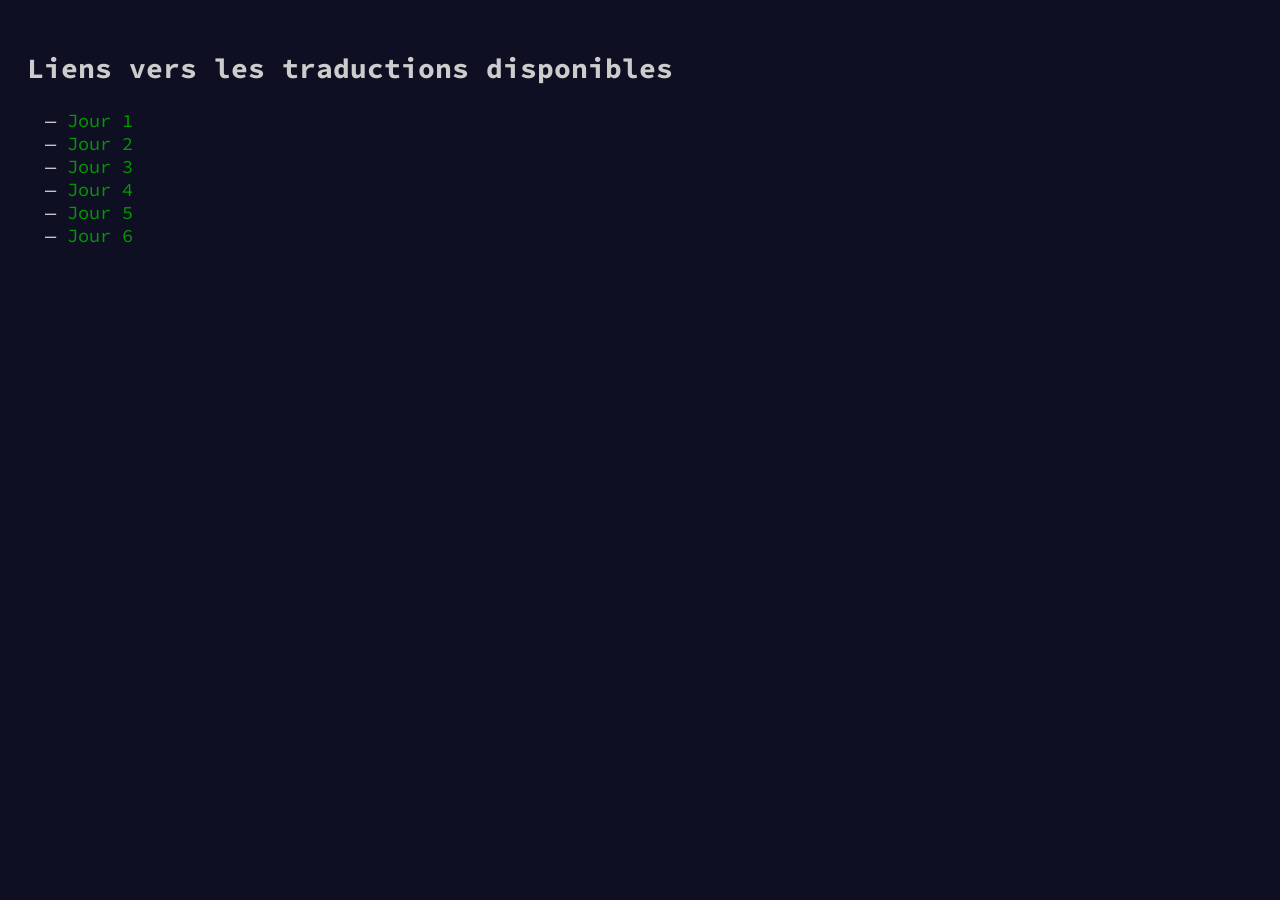
==== index.html @ 6ceaa3c7 "feat: Traduit, Compilé & Indexé le jour 6" ====
<!DOCTYPE html>
<html lang="fr">
<head>
    <meta charset='UTF-8'> 
    <meta name='day' content="day0"> 
    <meta charset="UTF-8">
    <meta http-equiv="X-UA-Compatible" content="IE=edge">
    <meta name="viewport" content="width=device-width, initial-scale=1.0">
    <link href="https://fonts.googleapis.com/css?family=Source+Code+Pro" rel="stylesheet"> 
    <link rel='stylesheet' type='text/css' href='./style/aocLike.css'> 
    <title>Page d'accueil - AoC2022-FR</title>
</head>
<body>
    <section>
        <h1>Liens vers les traductions disponibles</h1>
        <ul>
            <li><a href="./day1/day1.html">Jour 1</a></li>
            <li><a href="./day2/day2.html">Jour 2</a></li>
            <li><a href="./day3/day3.html">Jour 3</a></li>
            <li><a href="./day4/day4.html">Jour 4</a></li>
            <li><a href="./day5/day5.html">Jour 5</a></li>
            <li><a href="./day6/day6.html">Jour 6</a></li>
        </ul>
    </section>
</body>
</html>
---- style/aocLike.css ----
/* Source Code Pro : cyrillic-ext */
@font-face {
    font-family: 'Source Code Pro';
    font-style: normal;
    font-weight: 300;
    src: local('Source Code Pro Light'), local('SourceCodePro-Light'), url(https://fonts.gstatic.com/s/sourcecodepro/v11/HI_XiYsKILxRpg3hIP6sJ7fM7PqtlsnDvucq_mk.woff2) format('woff2');
    unicode-range: U+0460-052F, U+1C80-1C88, U+20B4, U+2DE0-2DFF, U+A640-A69F, U+FE2E-FE2F;
}

/* Source Code Pro : cyrillic */
@font-face {
    font-family: 'Source Code Pro';
    font-style: normal;
    font-weight: 300;
    src: local('Source Code Pro Light'), local('SourceCodePro-Light'), url(https://fonts.gstatic.com/s/sourcecodepro/v11/HI_XiYsKILxRpg3hIP6sJ7fM7PqtlsnDt-cq_mk.woff2) format('woff2');
    unicode-range: U+0400-045F, U+0490-0491, U+04B0-04B1, U+2116;
}

/* Source Code Pro : greek */
@font-face {
    font-family: 'Source Code Pro';
    font-style: normal;
    font-weight: 300;
    src: local('Source Code Pro Light'), local('SourceCodePro-Light'), url(https://fonts.gstatic.com/s/sourcecodepro/v11/HI_XiYsKILxRpg3hIP6sJ7fM7PqtlsnDsOcq_mk.woff2) format('woff2');
    unicode-range: U+0370-03FF;
}

/* Source Code Pro : vietnamese */
@font-face {
    font-family: 'Source Code Pro';
    font-style: normal;
    font-weight: 300;
    src: local('Source Code Pro Light'), local('SourceCodePro-Light'), url(https://fonts.gstatic.com/s/sourcecodepro/v11/HI_XiYsKILxRpg3hIP6sJ7fM7PqtlsnDvOcq_mk.woff2) format('woff2');
    unicode-range: U+0102-0103, U+0110-0111, U+0128-0129, U+0168-0169, U+01A0-01A1, U+01AF-01B0, U+1EA0-1EF9, U+20AB;
}

/* Source Code Pro : latin-ext */
@font-face {
    font-family: 'Source Code Pro';
    font-style: normal;
    font-weight: 300;
    src: local('Source Code Pro Light'), local('SourceCodePro-Light'), url(https://fonts.gstatic.com/s/sourcecodepro/v11/HI_XiYsKILxRpg3hIP6sJ7fM7PqtlsnDvecq_mk.woff2) format('woff2');
    unicode-range: U+0100-024F, U+0259, U+1E00-1EFF, U+2020, U+20A0-20AB, U+20AD-20CF, U+2113, U+2C60-2C7F, U+A720-A7FF;
}

/* Source Code Pro : latin */
@font-face {
    font-family: 'Source Code Pro';
    font-style: normal;
    font-weight: 300;
    src: local('Source Code Pro Light'), local('SourceCodePro-Light'), url(https://fonts.gstatic.com/s/sourcecodepro/v11/HI_XiYsKILxRpg3hIP6sJ7fM7PqtlsnDs-cq.woff2) format('woff2');
    unicode-range: U+0000-00FF, U+0131, U+0152-0153, U+02BB-02BC, U+02C6, U+02DA, U+02DC, U+2000-206F, U+2074, U+20AC, U+2122, U+2191, U+2193, U+2212, U+2215, U+FEFF, U+FFFD;
}

body {
    background-color: #0f0f23;
}

section {
    color: #CCCCCC;
    font-family: "Source Code Pro", monospace;
    padding: 1em;
    font-size: 14pt;
}

section h2 {
    color: white;
    font-size: 1em;
    font-weight: normal;
    margin-top: 1em;
    margin-bottom: 1em;
}

section a {
    color: #009900;
    text-decoration: none;
}

section a:hover {
    color: #99ff99;
}

section a:focus {
    color: #99ff99;
}

section strong {
    color: #FFFF66;
    text-decoration: none;
    font-size: normal;
    font-style: inherit;
    font-weight: inherit;
    text-shadow: 0 0 5px #FFFF66;
}

section em {
    color: white;
    text-decoration: none;
    font-size: normal;
    font-style: inherit;
    text-shadow: 0 0 5px white;
}

section code {
    font-family: "Source Code Pro", monospace;
    border: solid #333340 1px;
    background-color: #10101A;
    display: inline-block;
}

section ul {
    list-style-type: "— ";
}
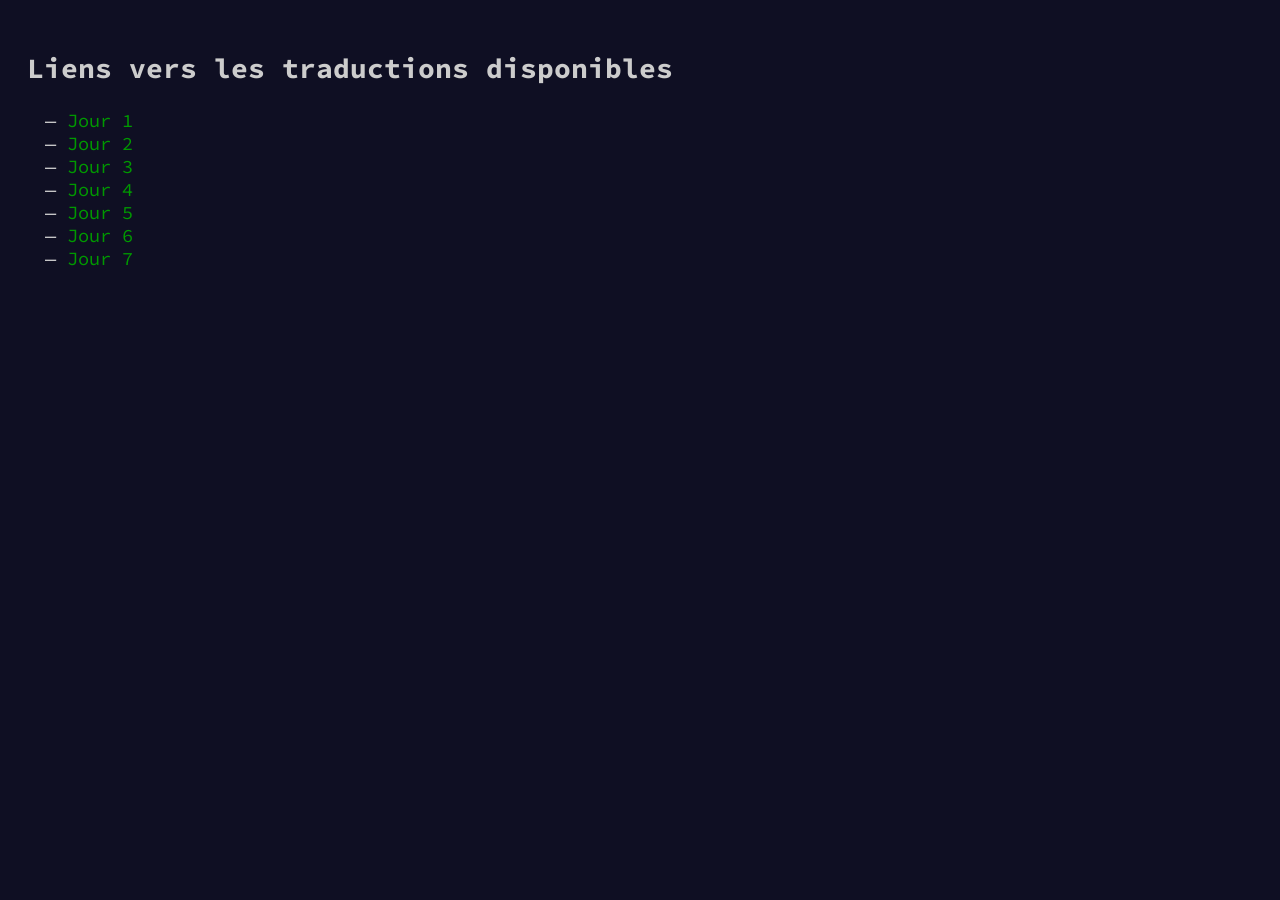
==== commit b0e085ef: "feat: Traduit, Compilé & Indexé le jour 7" ====
--- a/index.html
+++ b/index.html
@@ -20,6 +20,7 @@
             <li><a href="./day4/day4.html">Jour 4</a></li>
             <li><a href="./day5/day5.html">Jour 5</a></li>
             <li><a href="./day6/day6.html">Jour 6</a></li>
+            <li><a href="./day7/day7.html">Jour 7</a></li>
         </ul>
     </section>
 </body>
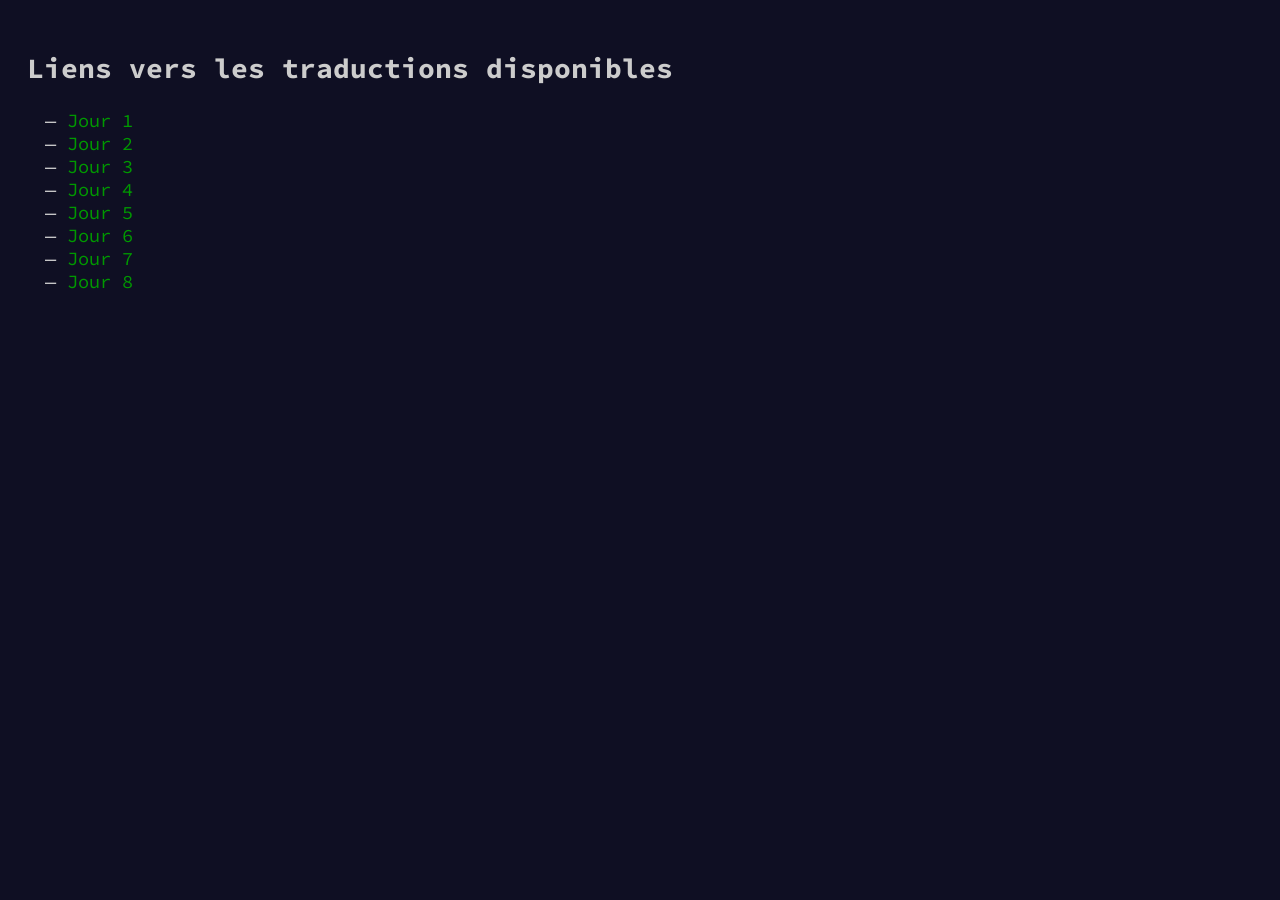
==== commit 9ae07d9e: "feat: Traduit, Compilé et Indexé le jour 8" ====
--- a/index.html
+++ b/index.html
@@ -21,6 +21,7 @@
             <li><a href="./day5/day5.html">Jour 5</a></li>
             <li><a href="./day6/day6.html">Jour 6</a></li>
             <li><a href="./day7/day7.html">Jour 7</a></li>
+            <li><a href="./day8/day8.html">Jour 8</a></li>
         </ul>
     </section>
 </body>
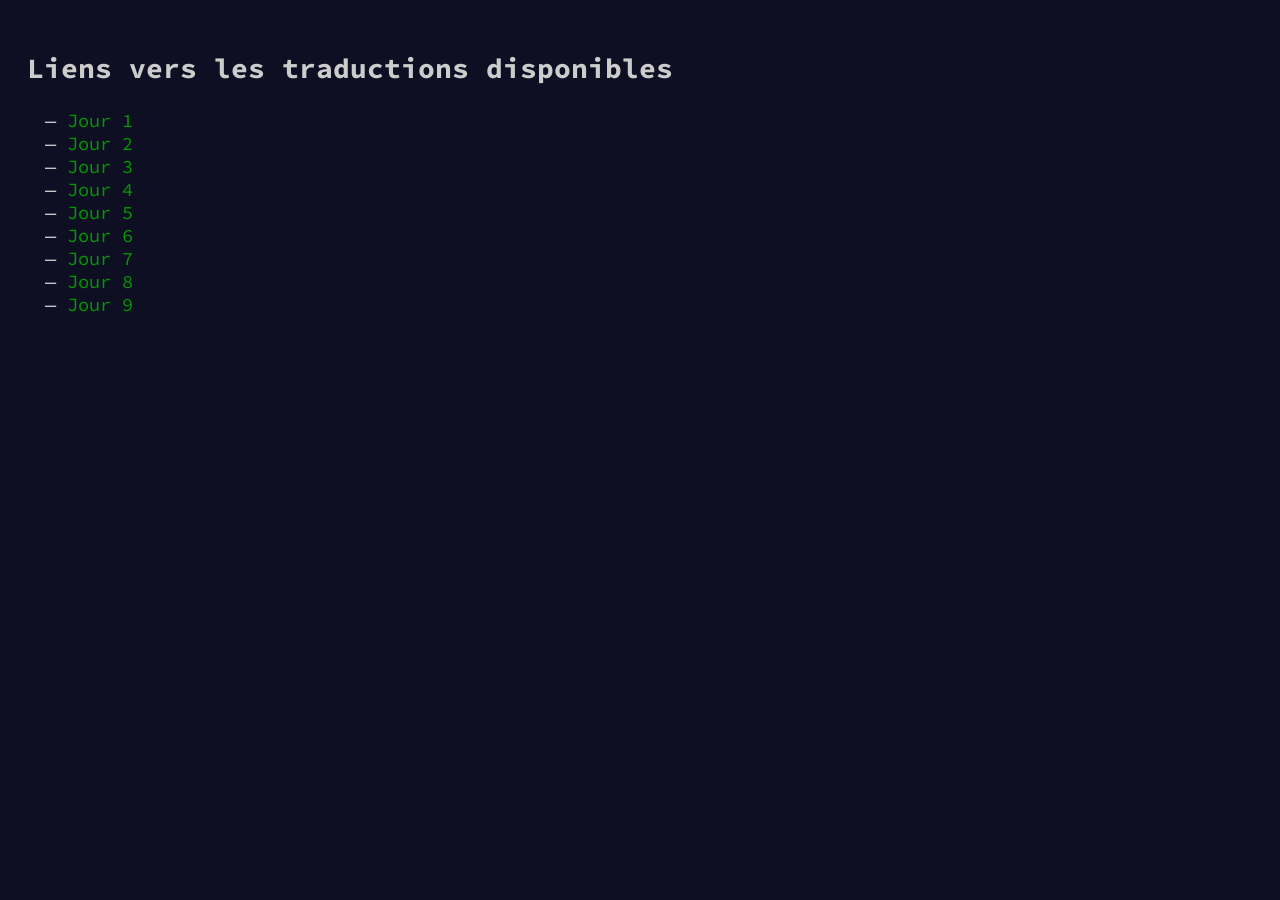
==== commit 0f0ea954: "feat: Traduit, Compilé & indexé le Jour 9" ====
--- a/index.html
+++ b/index.html
@@ -22,6 +22,7 @@
             <li><a href="./day6/day6.html">Jour 6</a></li>
             <li><a href="./day7/day7.html">Jour 7</a></li>
             <li><a href="./day8/day8.html">Jour 8</a></li>
+            <li><a href="./day9/day9.html">Jour 9</a></li>
         </ul>
     </section>
 </body>
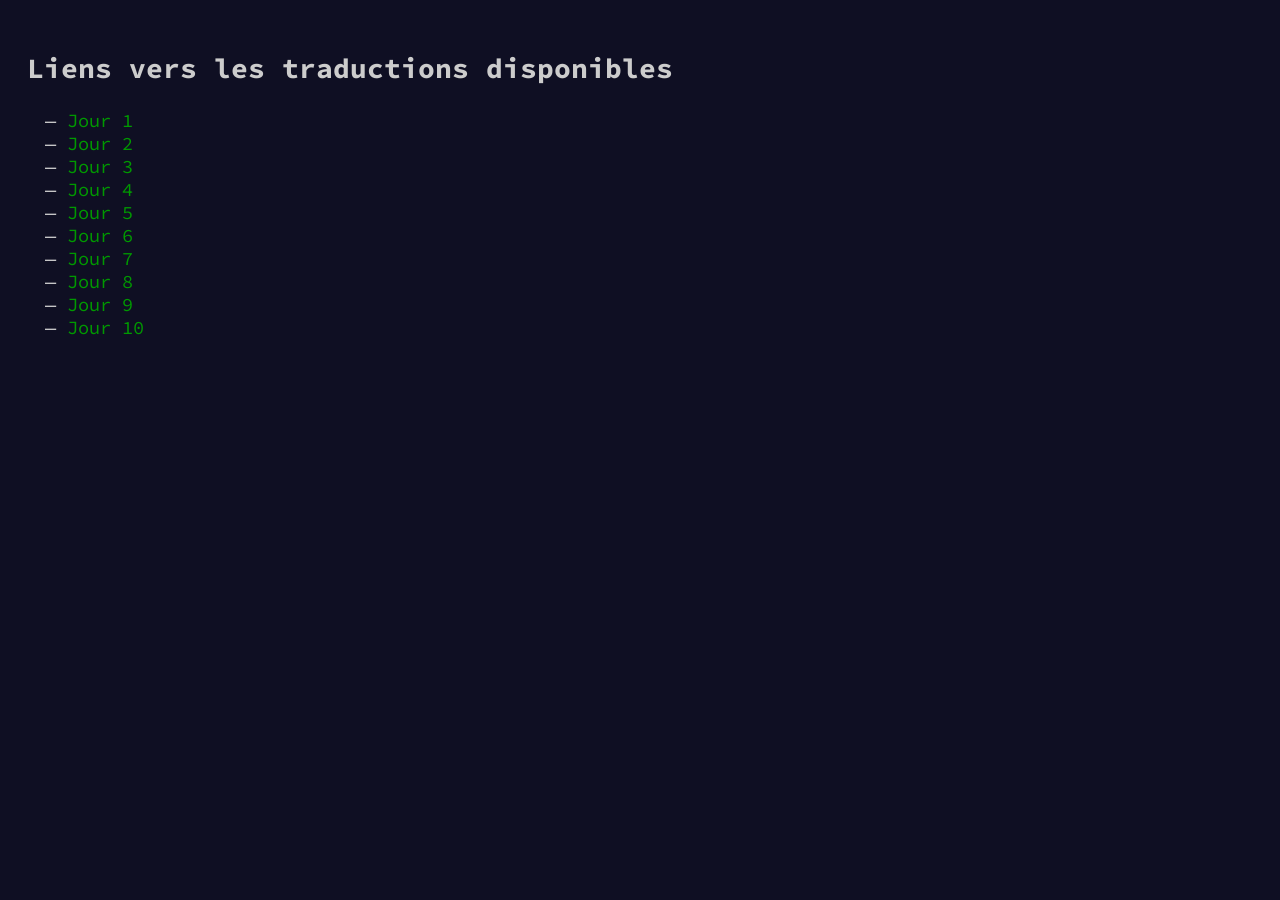
==== commit 5ef1f23e: "feat: Traduit, Compilé & Indexé le jour 10" ====
--- a/index.html
+++ b/index.html
@@ -23,6 +23,7 @@
             <li><a href="./day7/day7.html">Jour 7</a></li>
             <li><a href="./day8/day8.html">Jour 8</a></li>
             <li><a href="./day9/day9.html">Jour 9</a></li>
+            <li><a href="./da10/day10.html">Jour 10</a></li>
         </ul>
     </section>
 </body>
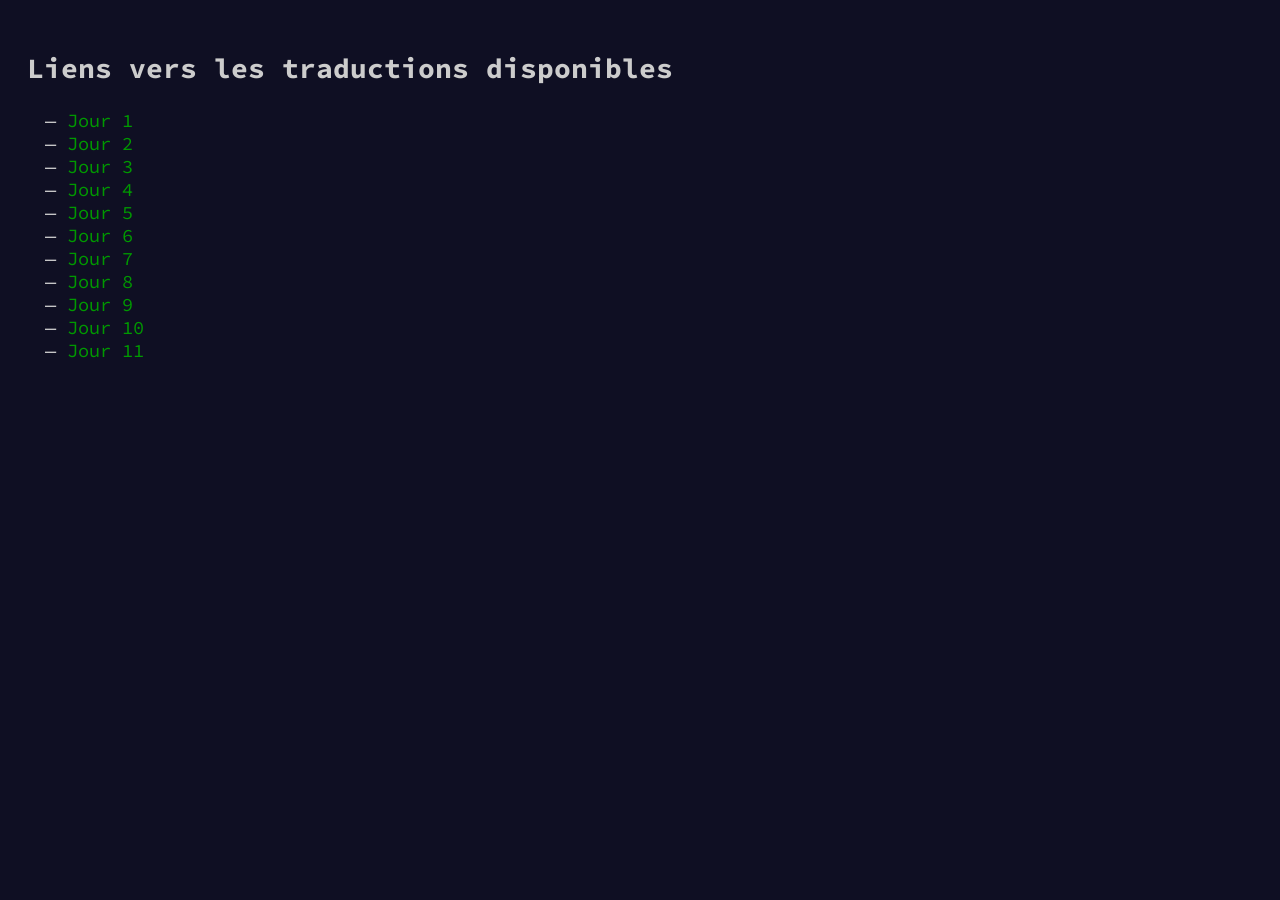
==== commit 79924054: "feat: Traduit, Compilé & Indexé le jour 11" ====
--- a/index.html
+++ b/index.html
@@ -23,7 +23,8 @@
             <li><a href="./day7/day7.html">Jour 7</a></li>
             <li><a href="./day8/day8.html">Jour 8</a></li>
             <li><a href="./day9/day9.html">Jour 9</a></li>
-            <li><a href="./da10/day10.html">Jour 10</a></li>
+            <li><a href="./day10/day10.html">Jour 10</a></li>
+            <li><a href="./day11/day11.html">Jour 11</a></li>
         </ul>
     </section>
 </body>
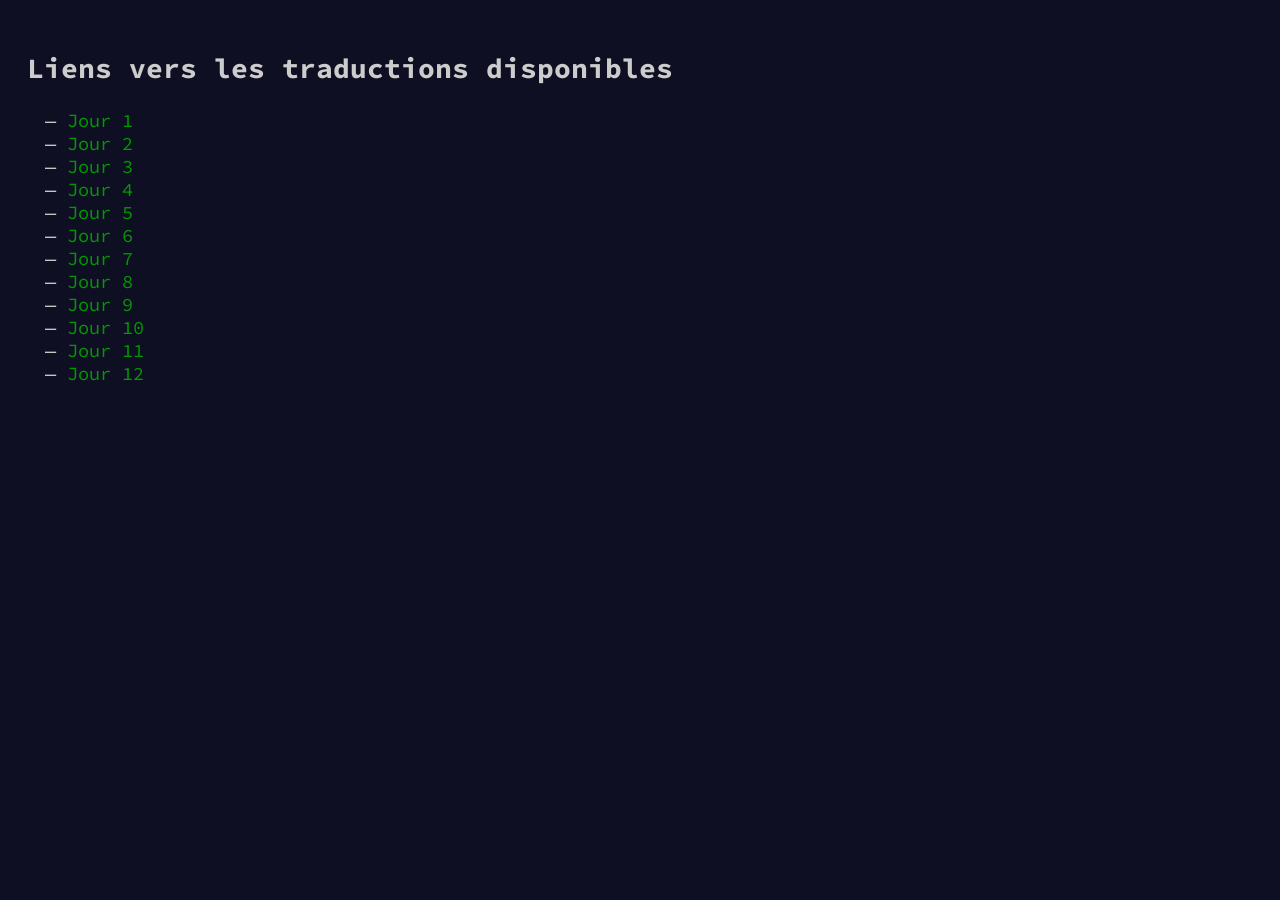
==== commit d51bbf81: "feat: Traduit, Compilé & Indexé le jour 12" ====
--- a/index.html
+++ b/index.html
@@ -25,6 +25,7 @@
             <li><a href="./day9/day9.html">Jour 9</a></li>
             <li><a href="./day10/day10.html">Jour 10</a></li>
             <li><a href="./day11/day11.html">Jour 11</a></li>
+            <li><a href="./day12/day12.html">Jour 12</a></li>
         </ul>
     </section>
 </body>
